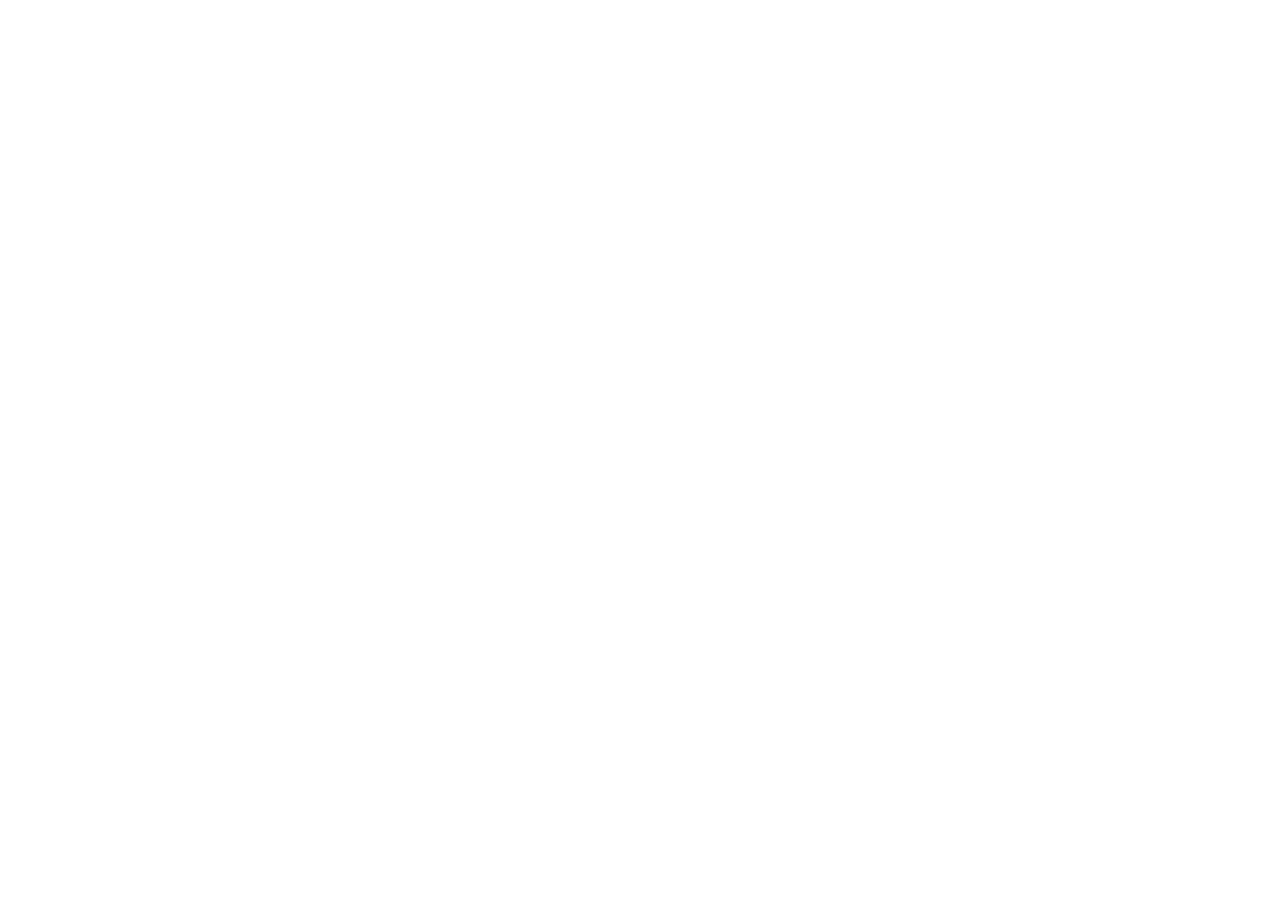
==== index.html @ 2e8d7b22 "All imgs of zomato is uploaded" ====
<html lang="en">
<head>
    <meta charset="UTF-8">
    <meta name="viewport" content="width=device-width, initial-scale=1.0">
    <link rel="stylesheet" href="style.css">
    <title>Zomato Clone</title>
</head>
<body>
    
</body>
</html>
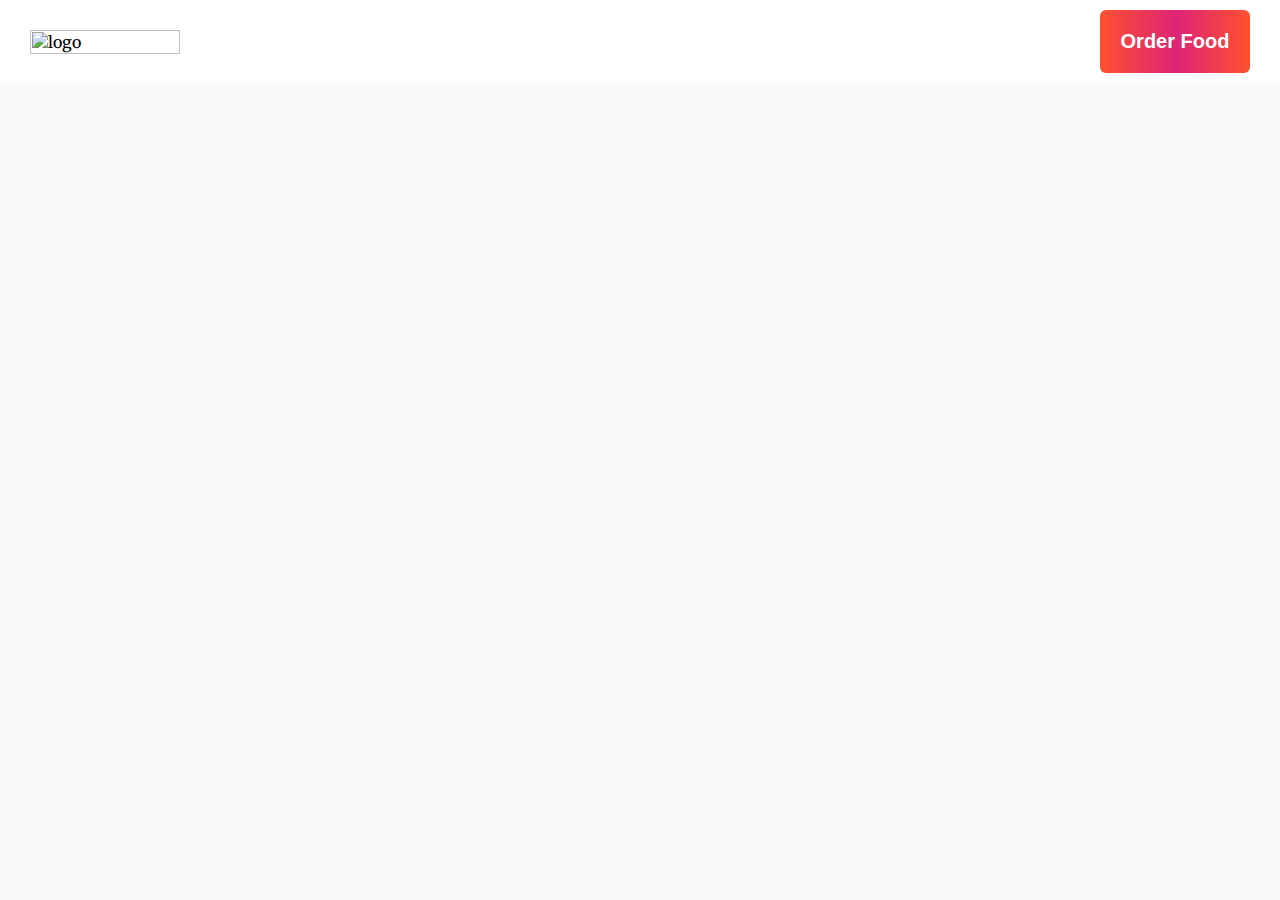
==== commit f353a7a9: "Added more styling" ====
--- a/index.html
+++ b/index.html
@@ -2,10 +2,23 @@
 <head>
     <meta charset="UTF-8">
     <meta name="viewport" content="width=device-width, initial-scale=1.0">
-    <link rel="stylesheet" href="style.css">
-    <title>Zomato Clone</title>
+    <link rel="preconnect" href="https://fonts.googleapis.com">
+    <link rel="preconnect" href="https://fonts.gstatic.com" crossorigin>
+    <link href="https://fonts.googleapis.com/css2?family=Merriweather:ital,wght@0,300;0,400;0,700;0,900;1,300;1,400;1,700;1,900&display=swap" rel="stylesheet">
+    <link rel="stylesheet" href="zomato.css">
+    <link rel="stylesheet" href="a.css">
+    <title>Document</title>
 </head>
 <body>
-    
+    <header>
+        <nav class="navbar">
+            <div class="navbar__brand">
+                <img src="C:\Users\HP\Desktop\zomato\logo.png" alt="logo" class="navbar__logo">
+            </div>
+            <div class="nav__bar__items">
+                <button class="nav__item">Order Food</button>
+            </div>
+        </nav>
+    </header>
 </body>
 </html>--- a/zomato.css
+++ b/zomato.css
@@ -0,0 +1,66 @@
+* /* to remove default margin and padding of browser*/
+{
+    margin: 0;
+    padding:0;
+}
+body
+{
+    font-family: 'Merriweather', serif;
+    background-color: #f9fafc;
+}
+.navbar
+{
+    display: flex;
+    align-items: center;
+    justify-content: space-around;
+    background-color: #fff;
+}
+.navbar__brand
+{
+    width: 100px;
+}
+.navbar__logo
+{
+    width: 100%;
+}
+.nav__item
+{
+    background-image: linear-gradient(
+        to right,
+        #ff512f 0%,#dd2476 51%,#ff512f 100%
+    );
+    color: #fff;/*color of button text*/
+    border: none;/* removes border of button*/
+    padding: 12px;
+    border-radius: 6px;
+    font-weight: 600;
+}/*gradient is use to apply a set of color in button here */
+.nav__item:hover
+{
+    border: 2px solid #ff6767;
+    cursor: pointer;
+}
+@media (min-width: 768px)
+{
+    .navbar
+    {
+        justify-content: space-between;
+        padding: 10px 30px;
+    }   
+}
+@media (min-width: 1024px)
+{
+    .navbar__brand
+    {
+        width: 150px;
+    }
+    .nav__item
+    {
+        width: 150px
+    }
+    .nav__item
+    {
+        padding: 20px;
+        font-size: 20px; 
+    }
+}